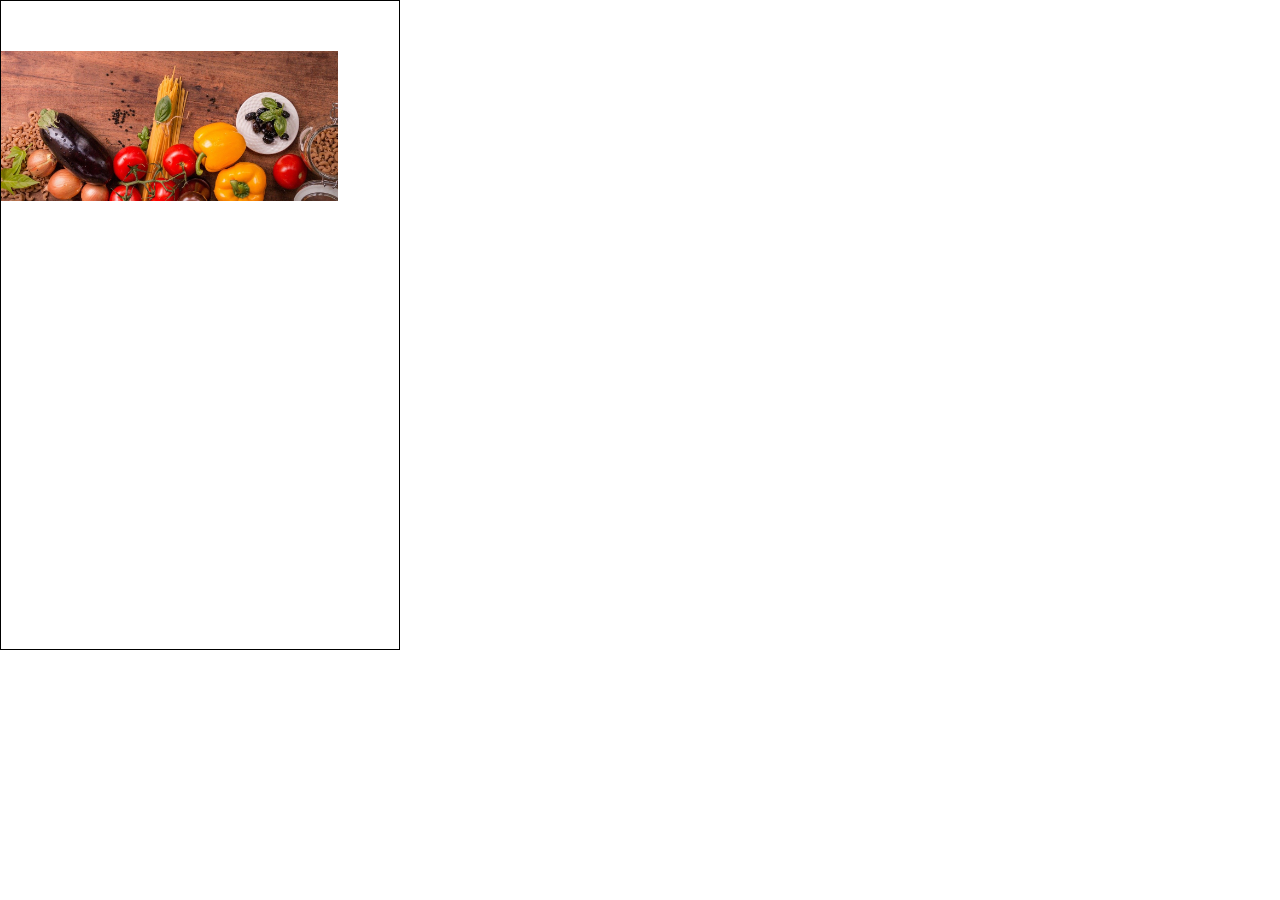
==== HelloFresh/index.html @ 5fcf1a23 "project upload" ====
<!DOCTYPE html>
<html lang="en">
<head>
    <meta charset="UTF-8">
    <meta name="viewport" content="width=device-width, initial-scale=1.0">
    <title>Hello Fresh Banner</title>
    <link rel="stylesheet" href="style.css">
    <script src="https://cdnjs.cloudflare.com/ajax/libs/gsap/3.2.6/gsap.min.js"></script>
</head>
<body>
    <div class="container">
        <div class="section first-section">
            <h3>Wir erleichtern Deinen Kochalltag</h3>
            <div class="img1-container inhalt">
                <p>Rezepte suchen, Einkaufen, Abwiegen – HelloFresh übernimmt das für Dich und liefert direkt zu Dir nach Hause.</p>
            </div>
        </div>
        <div class="section second-section">
            <h3>Wir sorgen für Abwechslung</h3>
            <div class="img2-container inhalt">
                <p>Ob Classic oder Veggie – mit den HelloFresh Boxen ernährst Du Dich und Deine Familie immer ausgewogen und fein.</p>
            </div> 
        </div>
        <div class="section third-section">
            <h3>Wir liefern Top Qualität</h3>
            <div class="img3-container inhalt">
                <p>Frisch und qualitativ hochwertig – mit HelloFresh kommen Zutaten von ausgewählten Lieferanten direkt zu Dir nach Hause.</p>
            </div>
        </div>
        <div class="bottom-section">
            <div class="text-container">
                <h2>6 Gründe für HelloFresh</h2>
                <ul>
                    <li>Fein</li>
                    <li>Einfach</li>
                    <li>Flexibel</li>
                    <li>Stressfrei</li>
                    <li>Frisch</li>
                    <li>Nachhaltig</li>
                </ul>
            </div>
        </div>
        <div class="cta-button"><a href="www.hellofresh.ch">Kochbox Ansehen</a></div>
        <div id="logo">
            <div class="shine"></div>
            <img src="images/HelloFresh_logo.svg" alt="">
        </div>
        
    </div>
    <script src="main.js"></script>
</body>
</html>
---- HelloFresh/style.css ----
* {
    margin: 0;
    padding: 0;
}
*, *::before, *::after {
    box-sizing: border-box;
}
.container {
    /* margin: 100px auto; */
    width: 400px;
    height: 650px;
    overflow: hidden;
    border: 1px solid black;
    position: relative;
    background-color: #fff;
}

.section, .bottom-section {
    width: 350px;
    height: 150px;
    overflow: hidden;
    position: absolute;
}
.first-section {
    background-color: #91C11E;
    top: 50px;
    left: -350px;
}
.second-section {
    background-color: #91C11E;
    top: 170px;
    right: -350px;
}

.third-section {
    background-color: #91C11E;
    top: 290px;
    left: -350px;
}

.bottom-section {
    background-color: #91C11E;
    bottom: 20px;
    right: -350px;
}

.inhalt {
    min-height: 150px;
    display: flex;
    flex-direction: column;
    justify-content: flex-end;
    text-align: center;
    position: relative;
}

h3 {
    padding: 1rem 0;
    color: black;
    position: absolute;
    bottom: 0;
    align-self: center;
}

h2 {
    padding: 1rem;
}

.inhalt p {
    padding: 1rem 0.5rem;
    visibility: hidden;
}
.inhalt:hover {
    background-image: unset;
    background-color: #91C11E;
}
.inhalt:hover p {
    visibility: visible;
}
.inhalt:hover h3 {
    visibility: hidden;
}

.img1-container {
    position: relative;
    background-image: url(images/italian-cuisine-2378729_1280.jpg);
    background-size: cover;
    background-position: bottom;
}

.img2-container {
    position: relative;
    background-image: url(images/asparagus-2169305_1280.jpg);
    background-size: 100%;
    background-position: top;
}

.img3-container {
    position: relative;
    background-image: url(images/eat-2834549_1280.jpg);
    background-size: 100%;
    background-position: top;
}

.text-container {
    width: 350px;
    display: flex;
    flex-direction: column;
    align-items: center;
    position: absolute;
    left: -350px;
}

.bottom-section ul {
    display: flex;
    justify-content: space-around;
    flex-wrap: wrap;
    margin-left: 15px;
}
ul li {
    width: 35%;
}

.cta-button {
    width: 200px;
    height: 55px;
    background-color: #ffd200;
    font-size: 20px;
    text-align: center;
    padding: 1rem;
    box-sizing: border-box;
    position: absolute;
    top: 392px;
    left: 50%;
    margin-left: -100px;
    visibility: hidden;
}
.cta-button a {
    text-decoration: none;
    color: #000;
}

#logo {
    width: 350px;
    position: absolute;
    top: 25%;
    left: 25px;
    overflow: hidden;
    visibility: hidden;
    transform: rotate(-30deg);
}
#logo img {
    width: 100%;
}

#logo .shine {
    content: '';
    width: 100%;
    height:100%;
    background: linear-gradient(to right, transparent, #fff, transparent);
    position: absolute;
    top: 0;
    left: -100%;
    transform: skewX(-25deg);
}
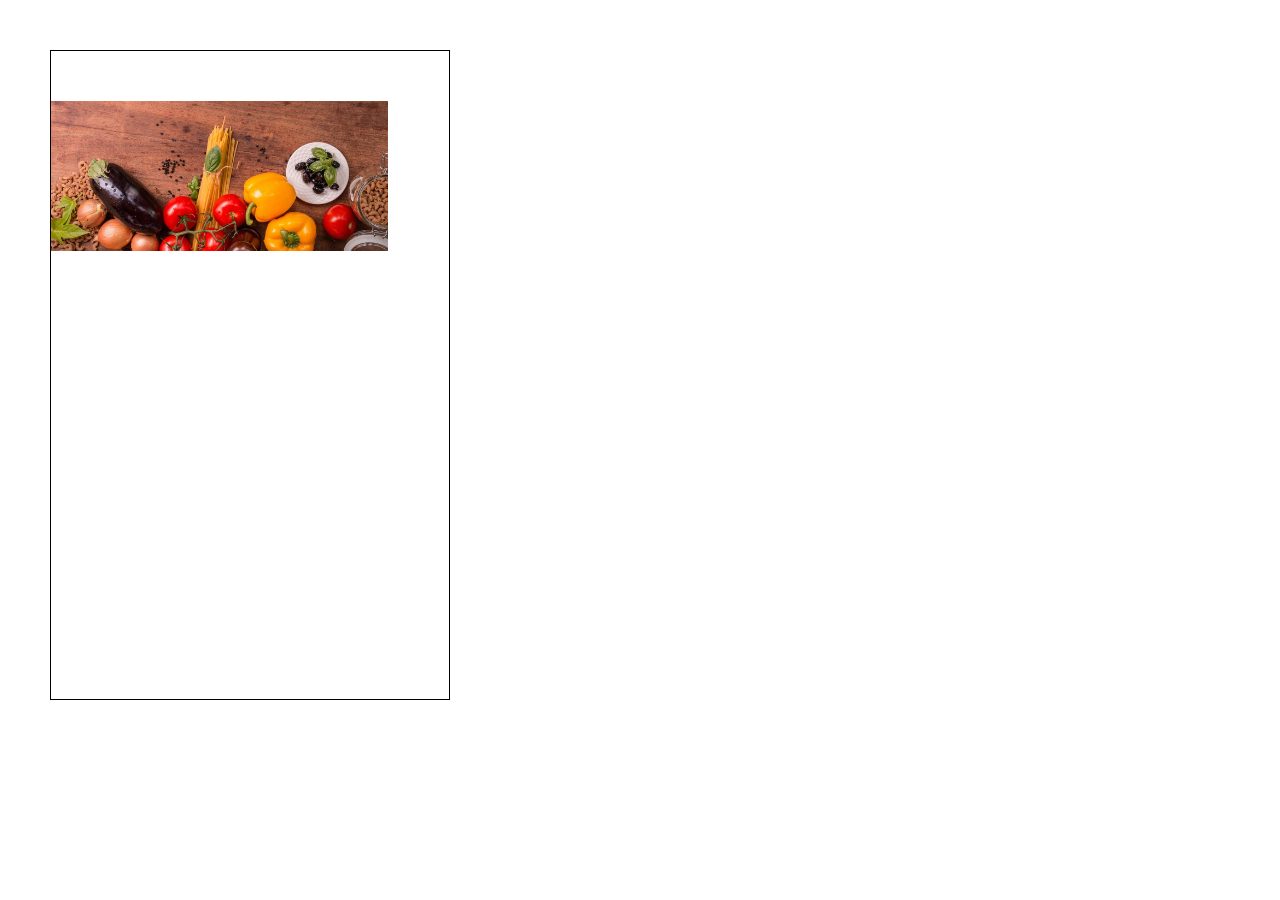
==== commit 8175b750: "Roboto font" ====
--- a/HelloFresh/index.html
+++ b/HelloFresh/index.html
@@ -4,6 +4,7 @@
     <meta charset="UTF-8">
     <meta name="viewport" content="width=device-width, initial-scale=1.0">
     <title>Hello Fresh Banner</title>
+    <link href="https://fonts.googleapis.com/css2?family=Roboto:wght@300;400&display=swap" rel="stylesheet">
     <link rel="stylesheet" href="style.css">
     <script src="https://cdnjs.cloudflare.com/ajax/libs/gsap/3.2.6/gsap.min.js"></script>
 </head>
--- a/HelloFresh/style.css
+++ b/HelloFresh/style.css
@@ -5,8 +5,14 @@
 *, *::before, *::after {
     box-sizing: border-box;
 }
+
+body {
+    font-family: 'Roboto', sans-serif;
+    font-weight: 300;
+}
+
 .container {
-    /* margin: 100px auto; */
+    margin: 50px;
     width: 400px;
     height: 650px;
     overflow: hidden;
@@ -54,15 +60,17 @@
 }
 
 h3 {
-    padding: 1rem 0;
+    padding: 1rem;
     color: black;
     position: absolute;
     bottom: 0;
     align-self: center;
+    font-weight: 300;
 }
 
 h2 {
     padding: 1rem;
+    font-weight: 300;
 }
 
 .inhalt p {
@@ -118,6 +126,7 @@
 }
 ul li {
     width: 35%;
+    color: #fff;
 }
 
 .cta-button {
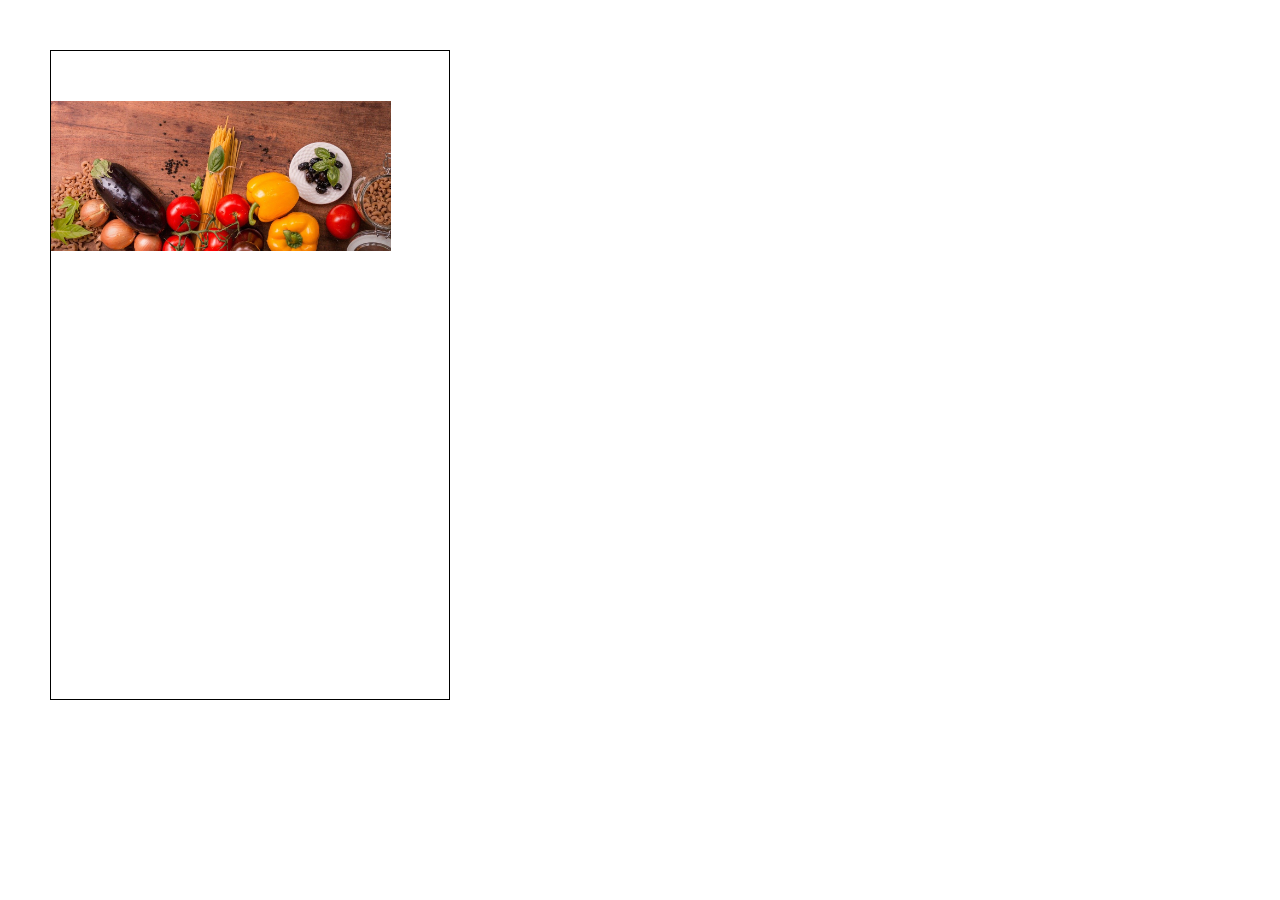
==== commit a3e092cf: "cta url" ====
--- a/HelloFresh/index.html
+++ b/HelloFresh/index.html
@@ -41,7 +41,7 @@
                 </ul>
             </div>
         </div>
-        <div class="cta-button"><a href="www.hellofresh.ch">Kochbox Ansehen</a></div>
+        <div class="cta-button"><a href="https://www.hellofresh.ch">Kochbox Ansehen</a></div>
         <div id="logo">
             <div class="shine"></div>
             <img src="images/HelloFresh_logo.svg" alt="">
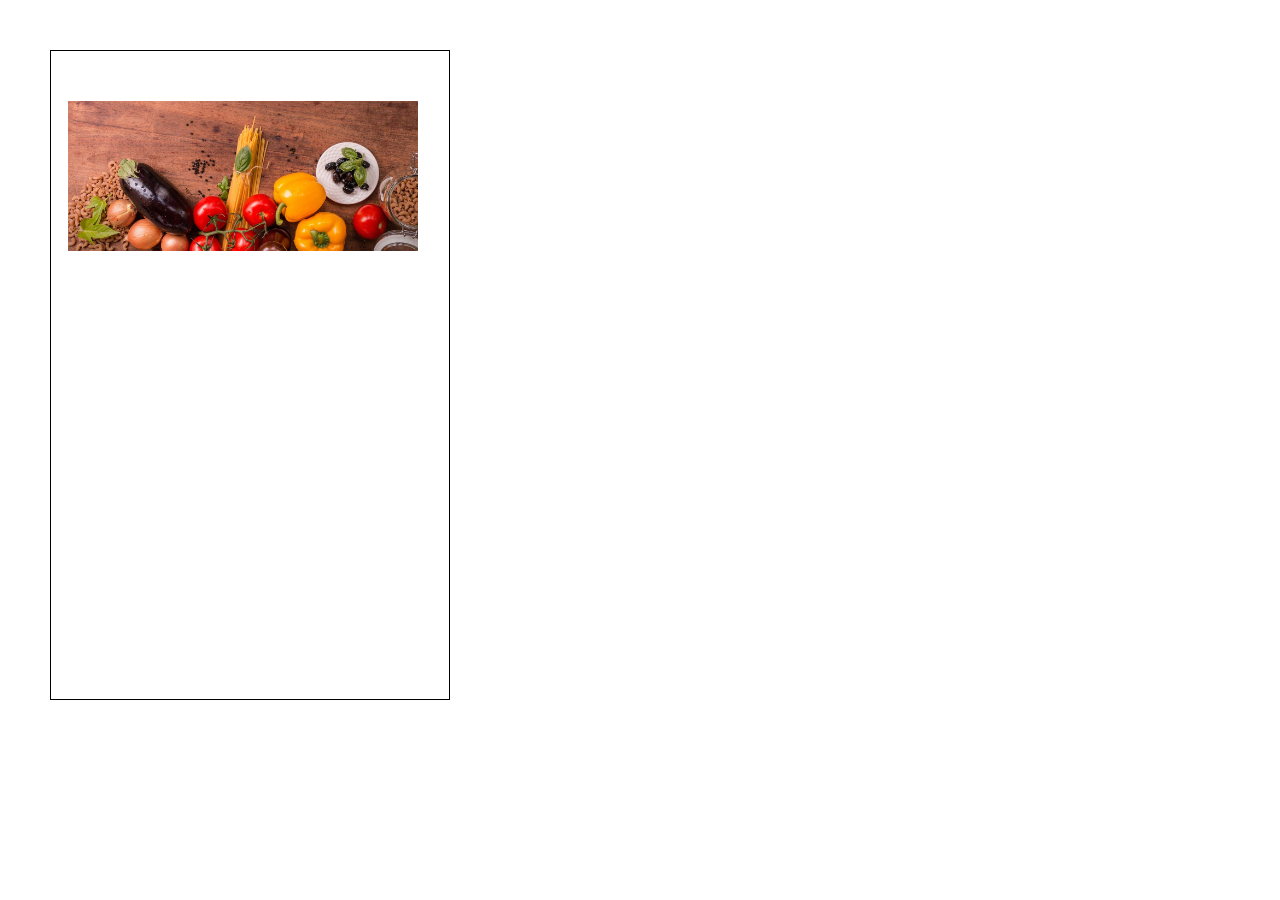
==== commit 838714dc: "durations and eases" ====
--- a/HelloFresh/index.html
+++ b/HelloFresh/index.html
@@ -12,33 +12,35 @@
     <div class="container">
         <div class="section first-section">
             <h3>Wir erleichtern Deinen Kochalltag</h3>
-            <div class="img1-container inhalt">
+            <div class="img1-container content">
                 <p>Rezepte suchen, Einkaufen, Abwiegen – HelloFresh übernimmt das für Dich und liefert direkt zu Dir nach Hause.</p>
             </div>
         </div>
         <div class="section second-section">
             <h3>Wir sorgen für Abwechslung</h3>
-            <div class="img2-container inhalt">
+            <div class="img2-container content">
                 <p>Ob Classic oder Veggie – mit den HelloFresh Boxen ernährst Du Dich und Deine Familie immer ausgewogen und fein.</p>
             </div> 
         </div>
         <div class="section third-section">
             <h3>Wir liefern Top Qualität</h3>
-            <div class="img3-container inhalt">
+            <div class="img3-container content">
                 <p>Frisch und qualitativ hochwertig – mit HelloFresh kommen Zutaten von ausgewählten Lieferanten direkt zu Dir nach Hause.</p>
             </div>
         </div>
         <div class="bottom-section">
-            <div class="text-container">
-                <h2>6 Gründe für HelloFresh</h2>
-                <ul>
-                    <li>Fein</li>
-                    <li>Einfach</li>
-                    <li>Flexibel</li>
-                    <li>Stressfrei</li>
-                    <li>Frisch</li>
-                    <li>Nachhaltig</li>
-                </ul>
+            <div class="bBackground">
+                <div class="text-container">
+                    <h2>6 Gründe für HelloFresh</h2>
+                    <ul>
+                        <li>Fein</li>
+                        <li>Einfach</li>
+                        <li>Flexibel</li>
+                        <li>Stressfrei</li>
+                        <li>Frisch</li>
+                        <li>Nachhaltig</li>
+                    </ul>
+                </div>
             </div>
         </div>
         <div class="cta-button"><a href="https://www.hellofresh.ch">Kochbox Ansehen</a></div>
--- a/HelloFresh/style.css
+++ b/HelloFresh/style.css
@@ -45,12 +45,17 @@
 }
 
 .bottom-section {
-    background-color: #91C11E;
     bottom: 20px;
     right: -350px;
 }
+.bottom-section .bBackground {
+    width: 450px;
+    height: 150px;
+    background: linear-gradient(to right, transparent, #91C11E, #91C11E, #91C11E);
+    position: relative;
+}
 
-.inhalt {
+.content {
     min-height: 150px;
     display: flex;
     flex-direction: column;
@@ -73,18 +78,18 @@
     font-weight: 300;
 }
 
-.inhalt p {
+.content p {
     padding: 1rem 0.5rem;
     visibility: hidden;
 }
-.inhalt:hover {
+.content:hover {
     background-image: unset;
     background-color: #91C11E;
 }
-.inhalt:hover p {
+.content:hover p {
     visibility: visible;
 }
-.inhalt:hover h3 {
+.content:hover h3 {
     visibility: hidden;
 }
 
@@ -115,7 +120,7 @@
     flex-direction: column;
     align-items: center;
     position: absolute;
-    left: -350px;
+    left: -450px;
 }
 
 .bottom-section ul {
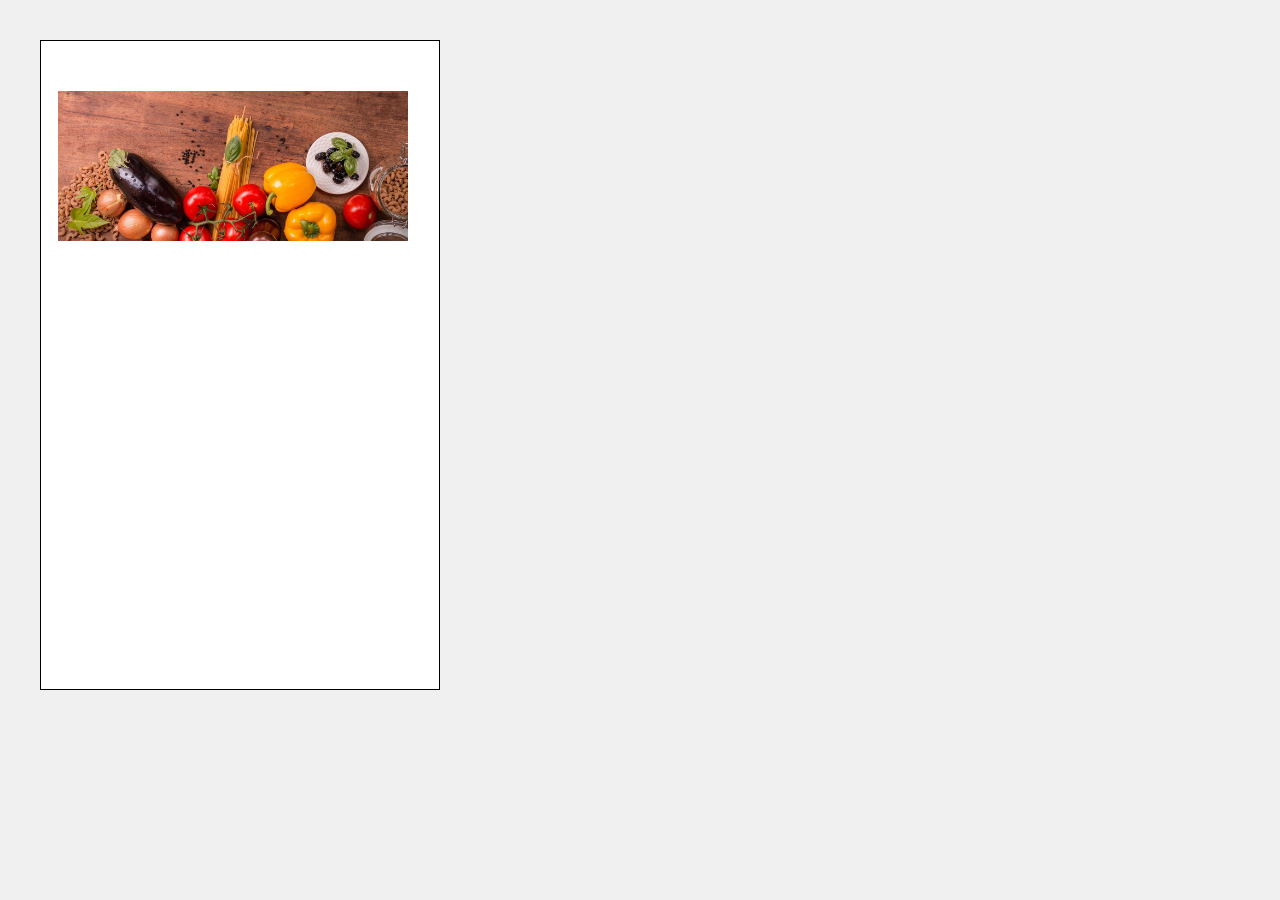
==== commit 68d37f9a: "comments" ====
--- a/HelloFresh/index.html
+++ b/HelloFresh/index.html
@@ -4,32 +4,35 @@
     <meta charset="UTF-8">
     <meta name="viewport" content="width=device-width, initial-scale=1.0">
     <title>Hello Fresh Banner</title>
+    <!-- Fonts Family: Roboto -->
     <link href="https://fonts.googleapis.com/css2?family=Roboto:wght@300;400&display=swap" rel="stylesheet">
+    <!-- Stylesheet -->
     <link rel="stylesheet" href="style.css">
+    <!-- Greensock Library -->
     <script src="https://cdnjs.cloudflare.com/ajax/libs/gsap/3.2.6/gsap.min.js"></script>
 </head>
 <body>
     <div class="container">
-        <div class="section first-section">
+        <div class="card first-card">
             <h3>Wir erleichtern Deinen Kochalltag</h3>
-            <div class="img1-container content">
+            <div class="img1 content">
                 <p>Rezepte suchen, Einkaufen, Abwiegen – HelloFresh übernimmt das für Dich und liefert direkt zu Dir nach Hause.</p>
             </div>
         </div>
-        <div class="section second-section">
+        <div class="card second-card">
             <h3>Wir sorgen für Abwechslung</h3>
-            <div class="img2-container content">
+            <div class="img2 content">
                 <p>Ob Classic oder Veggie – mit den HelloFresh Boxen ernährst Du Dich und Deine Familie immer ausgewogen und fein.</p>
             </div> 
         </div>
-        <div class="section third-section">
+        <div class="card third-card">
             <h3>Wir liefern Top Qualität</h3>
-            <div class="img3-container content">
+            <div class="img3 content">
                 <p>Frisch und qualitativ hochwertig – mit HelloFresh kommen Zutaten von ausgewählten Lieferanten direkt zu Dir nach Hause.</p>
             </div>
         </div>
-        <div class="bottom-section">
-            <div class="bBackground">
+        <div class="bottom-card">
+            <div class="gradientBG">
                 <div class="text-container">
                     <h2>6 Gründe für HelloFresh</h2>
                     <ul>
@@ -46,10 +49,10 @@
         <div class="cta-button"><a href="https://www.hellofresh.ch">Kochbox Ansehen</a></div>
         <div id="logo">
             <div class="shine"></div>
-            <img src="images/HelloFresh_logo.svg" alt="">
+            <img src="images/HelloFresh_logo.svg" alt="logo for hellofresh">
         </div>
         
     </div>
-    <script src="main.js"></script>
+    <script src="animate.js"></script>
 </body>
 </html>
--- a/HelloFresh/style.css
+++ b/HelloFresh/style.css
@@ -1,7 +1,9 @@
+/* Setup */
 * {
     margin: 0;
     padding: 0;
 }
+
 *, *::before, *::after {
     box-sizing: border-box;
 }
@@ -9,10 +11,12 @@
 body {
     font-family: 'Roboto', sans-serif;
     font-weight: 300;
+    background-color: #f0f0f0;
 }
 
+/* Banner container */
 .container {
-    margin: 50px;
+    margin: 40px;
     width: 400px;
     height: 650px;
     overflow: hidden;
@@ -21,40 +25,54 @@
     background-color: #fff;
 }
 
-.section, .bottom-section {
+/*  Scene 1  */
+/* ********* */
+
+/* Cards in Scene 1 */
+.card, .bottom-card {
     width: 350px;
     height: 150px;
     overflow: hidden;
     position: absolute;
 }
-.first-section {
+
+.first-card {
     background-color: #91C11E;
     top: 50px;
     left: -350px;
 }
-.second-section {
+
+.second-card {
     background-color: #91C11E;
     top: 170px;
     right: -350px;
 }
 
-.third-section {
+.third-card {
     background-color: #91C11E;
     top: 290px;
     left: -350px;
 }
 
-.bottom-section {
+.bottom-card {
     bottom: 20px;
     right: -350px;
 }
-.bottom-section .bBackground {
-    width: 450px;
-    height: 150px;
-    background: linear-gradient(to right, transparent, #91C11E, #91C11E, #91C11E);
-    position: relative;
+
+.card h3 {
+    padding: 1rem;
+    font-weight: 300;
+    position: absolute;
+    bottom: 0;
+    align-self: center; 
 }
 
+.bottom-card h2 {
+    padding: 1rem;
+    font-weight: 300;
+}
+
+/* info text container in cards*/
 .content {
     min-height: 150px;
     display: flex;
@@ -64,56 +82,55 @@
     position: relative;
 }
 
-h3 {
-    padding: 1rem;
-    color: black;
-    position: absolute;
-    bottom: 0;
-    align-self: center;
-    font-weight: 300;
-}
-
-h2 {
-    padding: 1rem;
-    font-weight: 300;
-}
-
 .content p {
     padding: 1rem 0.5rem;
     visibility: hidden;
 }
+
 .content:hover {
     background-image: unset;
     background-color: #91C11E;
 }
+
 .content:hover p {
     visibility: visible;
 }
+
 .content:hover h3 {
     visibility: hidden;
 }
 
-.img1-container {
+/* image backgrounds before infotext visible */
+
+.img1 {
     position: relative;
     background-image: url(images/italian-cuisine-2378729_1280.jpg);
     background-size: cover;
     background-position: bottom;
 }
 
-.img2-container {
+.img2 {
     position: relative;
     background-image: url(images/asparagus-2169305_1280.jpg);
     background-size: 100%;
     background-position: top;
 }
 
-.img3-container {
+.img3 {
     position: relative;
     background-image: url(images/eat-2834549_1280.jpg);
     background-size: 100%;
     background-position: top;
 }
 
+/* bottom-card has no img background, but a wide gradient */
+.bottom-card .gradientBG {
+    width: 450px;
+    height: 150px;
+    background: linear-gradient(to right, transparent, #91C11E, #91C11E, #91C11E);
+    position: relative;
+}
+/* bottom-card has visible info-text */
 .text-container {
     width: 350px;
     display: flex;
@@ -123,16 +140,20 @@
     left: -450px;
 }
 
-.bottom-section ul {
+.bottom-card ul {
     display: flex;
     justify-content: space-around;
     flex-wrap: wrap;
     margin-left: 15px;
 }
-ul li {
+
+.bottom-card ul li {
     width: 35%;
     color: #fff;
 }
+
+/* Scene 2: CTA and logo */
+/* ********************* */
 
 .cta-button {
     width: 200px;
@@ -165,7 +186,7 @@
 #logo img {
     width: 100%;
 }
-
+/* for shiny logo animation */
 #logo .shine {
     content: '';
     width: 100%;
